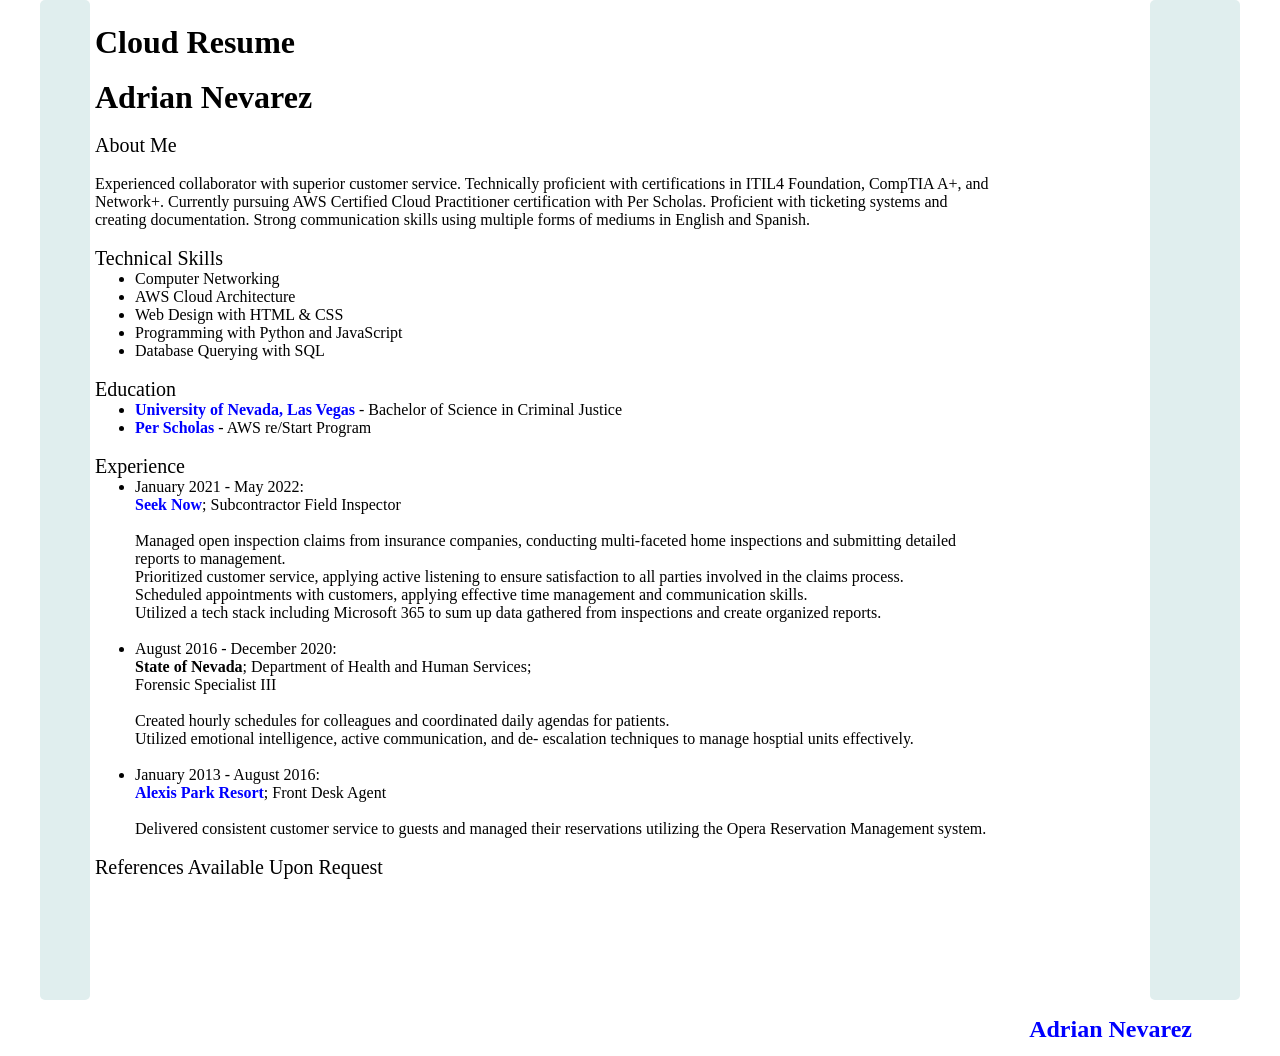
==== index.html @ f937c334 "Update index.html added semantics for code readability" ====
<!doctype html>
<link href="CSS.css" rel="stylesheet">
<html>
<div id="header"></div>
<div class="left"></div>
<div class="stuff">
  <style>
  hl {
  font-weight: bold;
  color: blue;
  }
  </style>
  <br> <header>
  <h1>Cloud Resume</h1>
  <br>
  <h1>Adrian Nevarez</h1>
  </header> <br> 
  <p class="head">About Me</p>
  <br> <main>
    <p>Experienced collaborator with superior customer
service. Technically proficient with certifications in ITIL4 Foundation, CompTIA A+, and Network+. 
      Currently pursuing AWS Certified Cloud Practitioner certification with Per Scholas. 
Proficient with ticketing systems and creating documentation. 
Strong communication skills using multiple forms of mediums in English and Spanish.</p>
  <br>
  <p class="head">Technical Skills</p>
  <ul>
    <li>Computer Networking</li>
    <li>AWS Cloud Architecture</li>
    <li>Web Design with HTML & CSS</li>
    <li>Programming with Python and JavaScript</li>
    <li>Database Querying with SQL</li>
  </ul>
  <br>
  <p class="head">Education</p>
  <ul>
    <li><a href="https://www.unlv.edu/"><hl>University of Nevada, Las Vegas</hl></a> - Bachelor of Science in Criminal Justice </li>
    <li><a href="https://www.perscholas.org/"><hl>Per Scholas</hl></a> - AWS re/Start Program</li>
  </ul>
  <br>
  <p class="head">Experience</p>
  <ul>
    <li>January 2021 - May 2022: <br>
      <a href="https://www.seek-now.com/"><hl>Seek Now</hl></a>; Subcontractor Field Inspector</li><br>
    Managed open inspection claims from insurance companies, conducting multi-faceted home inspections and submitting detailed reports to management.<br>
Prioritized customer service, applying active listening to ensure satisfaction to all parties involved in the claims process.<br>
Scheduled appointments with customers, applying effective time management and communication skills. <br>
Utilized a tech stack including Microsoft 365 to sum up data gathered from inspections and create organized reports.<br>
    <br>
    <li>August 2016 - December 2020: <br>
      <strong>State of Nevada</strong>; Department of Health and Human Services;<br>
      Forensic Specialist III</li><br>
    Created hourly schedules for colleagues and coordinated 
 daily agendas for patients.<br>
 Utilized emotional intelligence, active communication, and de-
 escalation techniques to manage hosptial units effectively.<br>
    <br>
    <li>January 2013 - August 2016: <br>
      <a href="https://www.alexispark.com/"><hl>Alexis Park Resort</hl></a>; Front Desk Agent</li><br>
    Delivered consistent customer service to guests and managed their
reservations utilizing the Opera Reservation Management system.
  </ul>
  <br>
  <p class="head">References Available Upon Request</p>
</div> </main> 
<div class="right"></div>
<div id="footer">
  <h2 id="name"><a href="https://www.linkedin.com/in/adrian-nevarez-014096241/"><hl>Adrian Nevarez</hl></a></h2></div>
  </html>
---- CSS.css ----
* {
  max-width: 1200px;
  margin: auto;
}


/*body {
    min-width: 500px;
}*/

div {
  border-radius: 5px;
}

#header {
  height: 40px;
  width: 100%;
  background-color: #Green;
  position: fixed;
  z-index: 1;
}

#title {
  margin-left: 3%;
}

#footer {
  height: 50px;
  width: 100%;
  background-color: #Green;
  clear: both;
  position: relative;
}

.left {
  height: 1000px;
  width: 50px;
  background-color: #e0eeee;
  float: left;
  position: fixed;
}

.right {
  height: 1000px;
  width: 90px;
  background-color: #e0eeee;
  float: right;
  position: inherit;
}

.stuff {
  display: inline-block;
  margin-top: 6px;
  margin-left: 55px;
  width: 75%;
  height: 1000px;
}

p,
li {
  font-family: 'Cormorant Garamond';
}

.head {
  font-size: 20px;
}

#name {
  font-family: Sacramento;
  float: right;
  margin-top: 10px;
  margin-right: 4%;
}

a {
  color: black;
  text-decoration: none;
}

@media only screen and (max-width: 430px) {
  .left,
  .right {
    display: none;
  }
  .stuff {
    width: 100%;
    margin-left: 10px;
  }
}
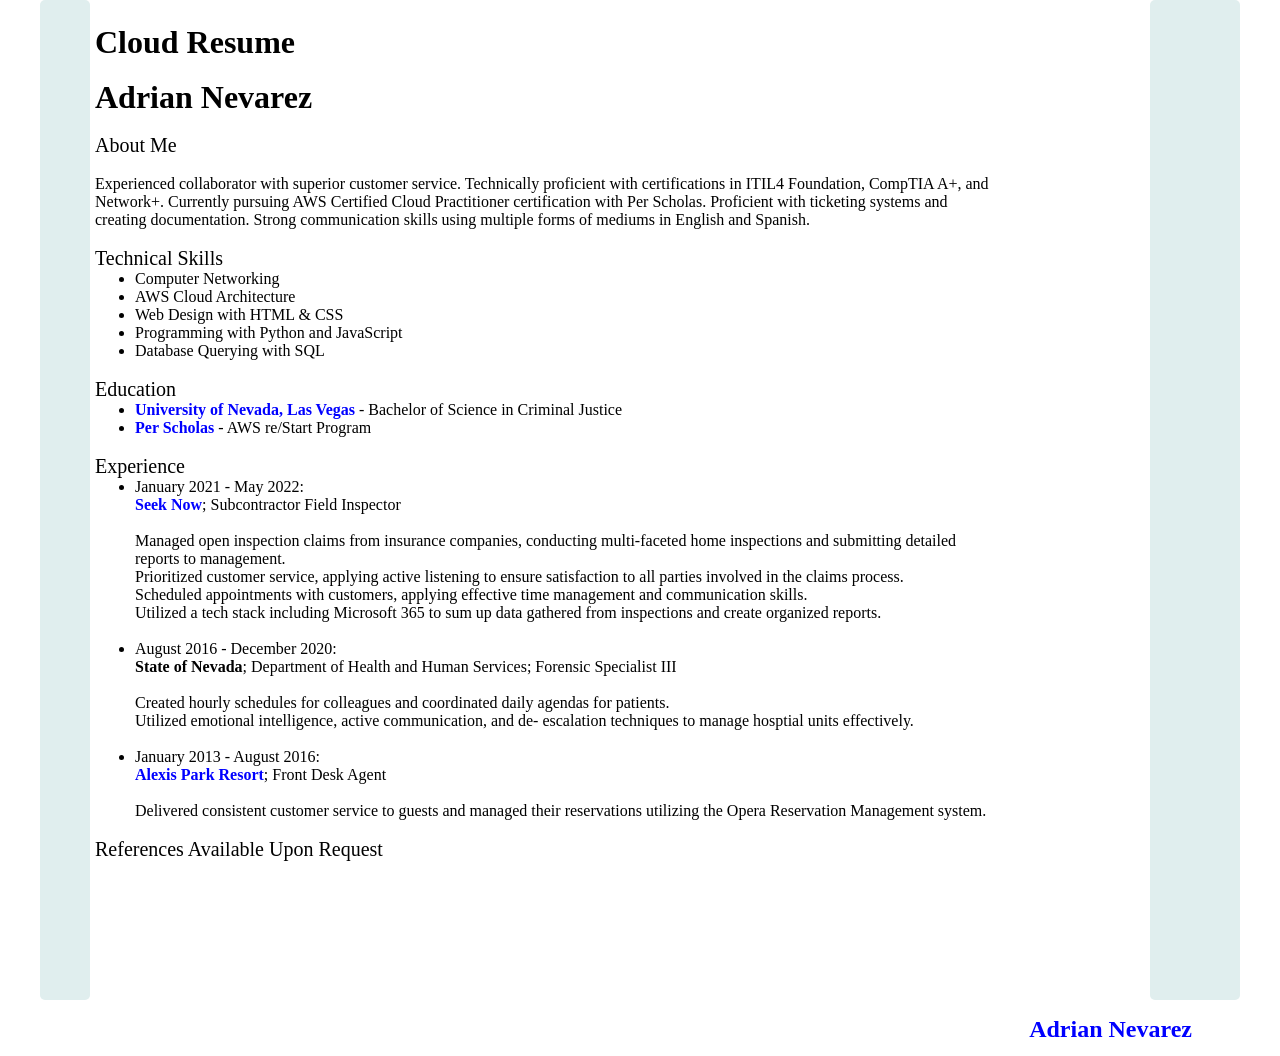
==== commit 88c8d59b: "Update index.html" ====
--- a/index.html
+++ b/index.html
@@ -48,8 +48,7 @@
 Utilized a tech stack including Microsoft 365 to sum up data gathered from inspections and create organized reports.<br>
     <br>
     <li>August 2016 - December 2020: <br>
-      <strong>State of Nevada</strong>; Department of Health and Human Services;<br>
-      Forensic Specialist III</li><br>
+      <strong>State of Nevada</strong>; Department of Health and Human Services; Forensic Specialist III</li><br>
     Created hourly schedules for colleagues and coordinated 
  daily agendas for patients.<br>
  Utilized emotional intelligence, active communication, and de-
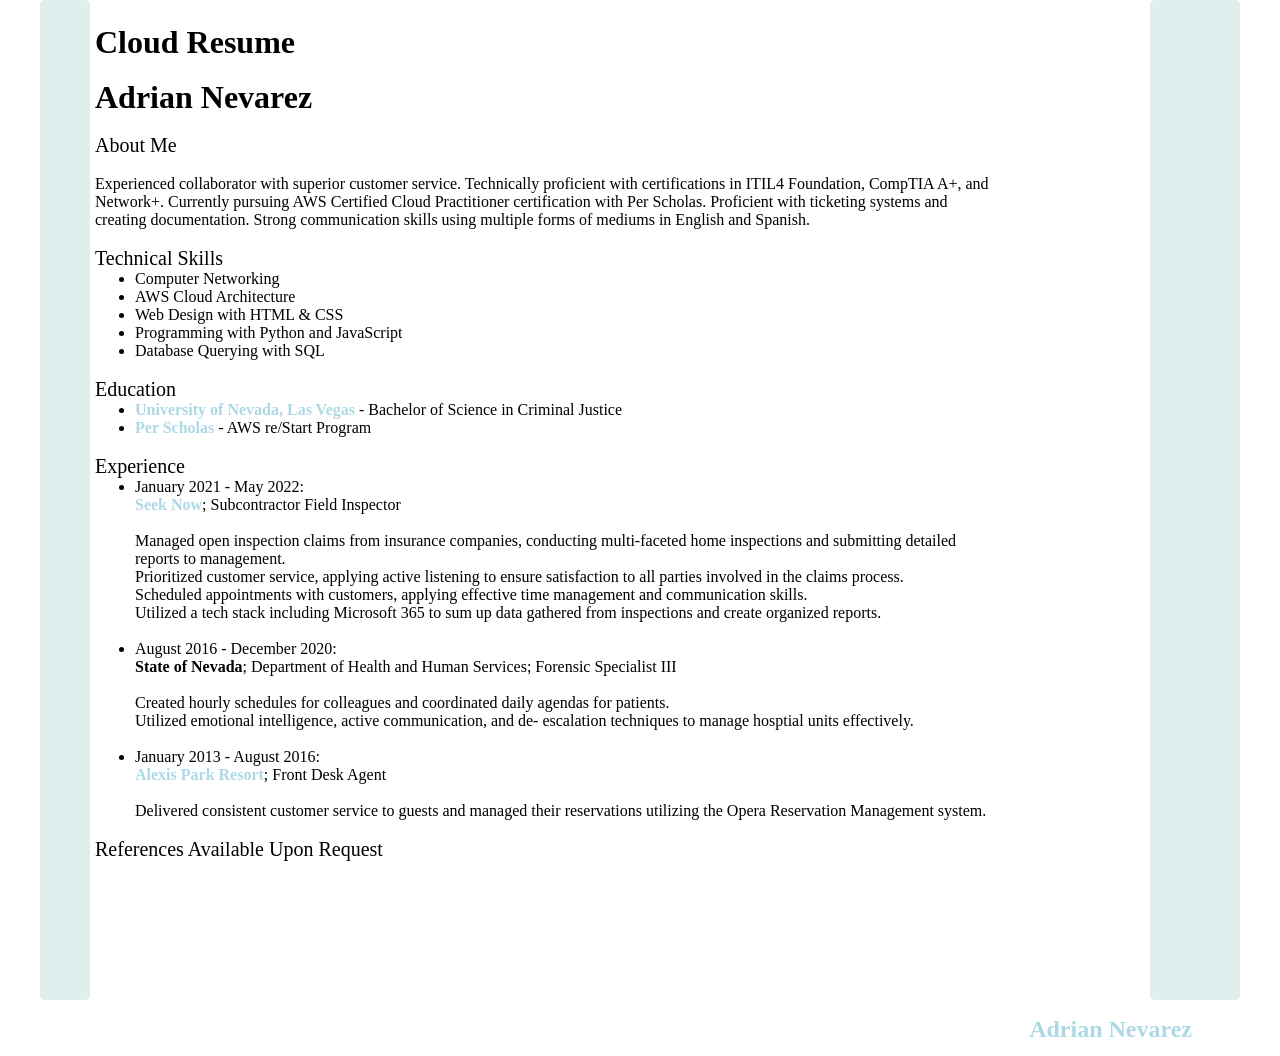
==== commit d5ea9a0b: "Update index.html updated color" ====
--- a/index.html
+++ b/index.html
@@ -7,7 +7,7 @@
   <style>
   hl {
   font-weight: bold;
-  color: blue;
+  color: lightBlue;
   }
   </style>
   <br> <header>
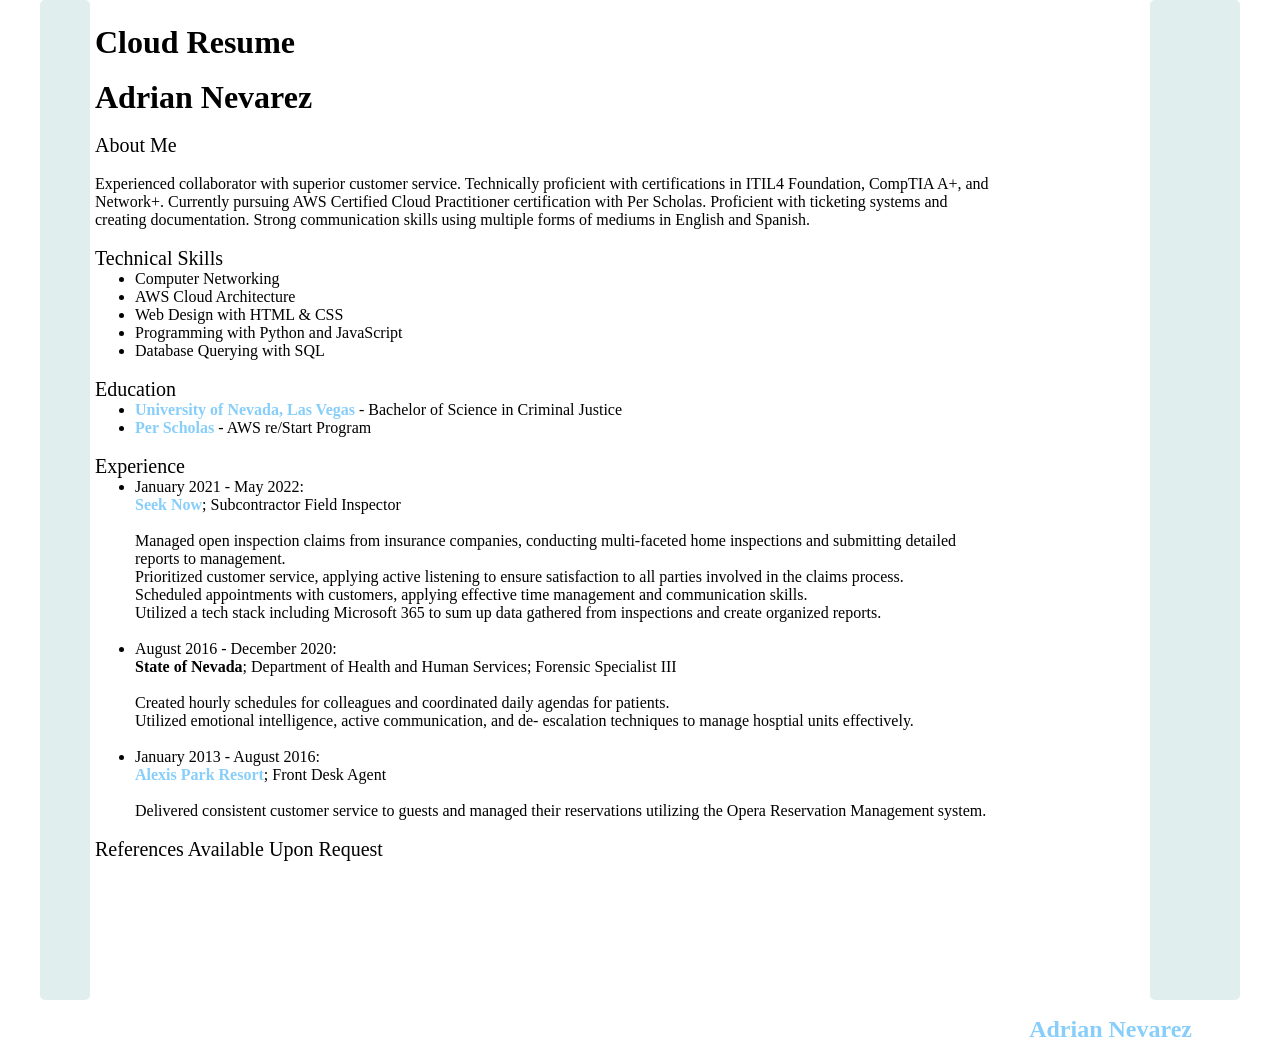
==== commit 4531b48e: "Update index.html updated color" ====
--- a/index.html
+++ b/index.html
@@ -7,7 +7,7 @@
   <style>
   hl {
   font-weight: bold;
-  color: lightBlue;
+  color: LightSkyBlue;
   }
   </style>
   <br> <header>
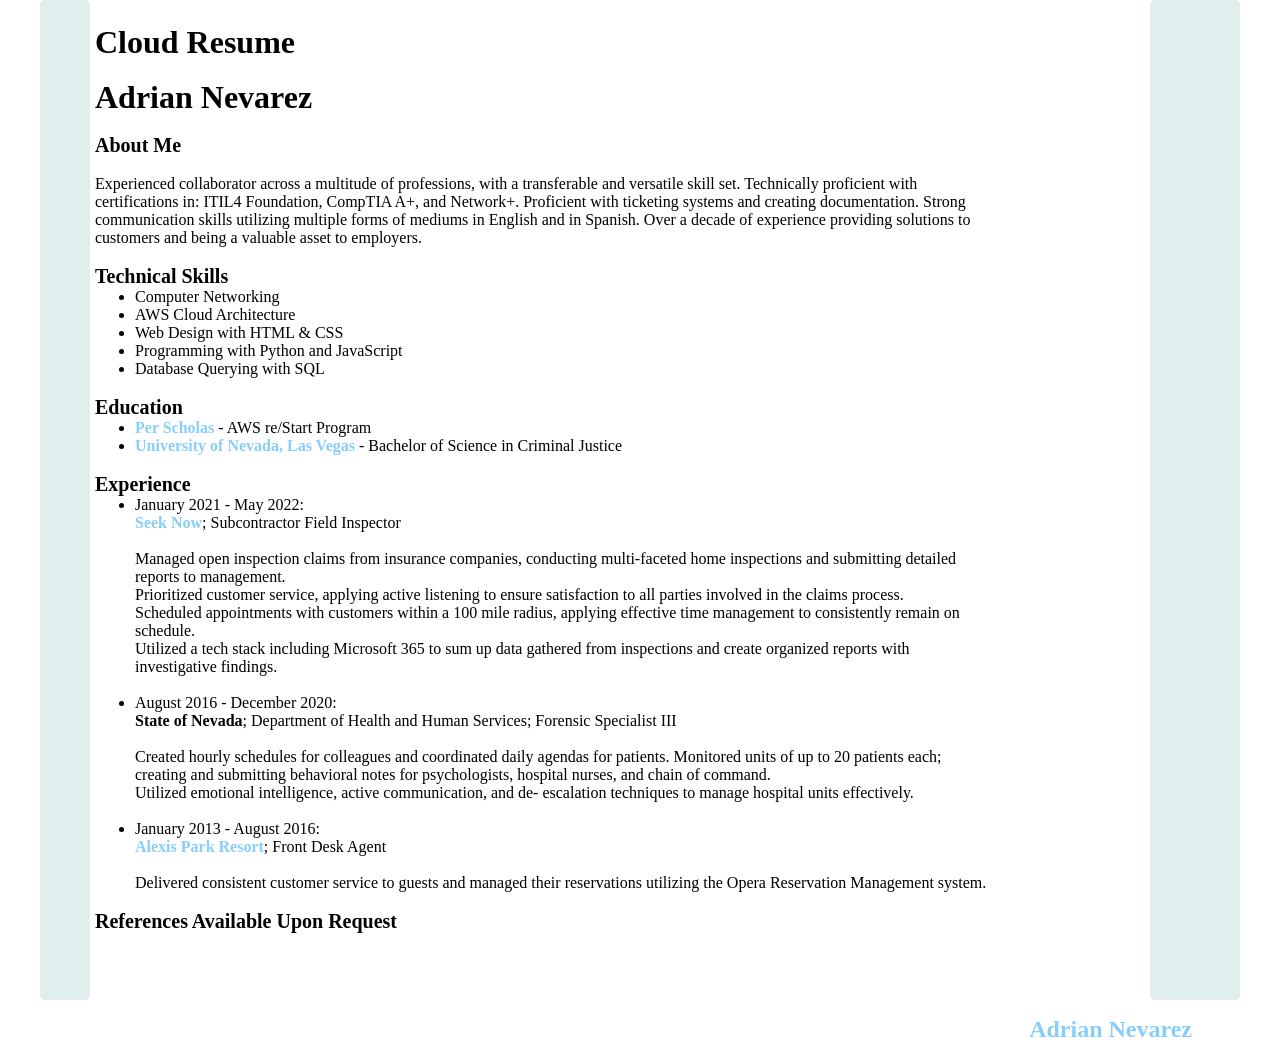
==== commit 7b3cd74c: "Update index.html updated grammar and wording" ====
--- a/index.html
+++ b/index.html
@@ -17,11 +17,11 @@
   </header> <br> 
   <p class="head">About Me</p>
   <br> <main>
-    <p>Experienced collaborator with superior customer
-service. Technically proficient with certifications in ITIL4 Foundation, CompTIA A+, and Network+. 
-      Currently pursuing AWS Certified Cloud Practitioner certification with Per Scholas. 
-Proficient with ticketing systems and creating documentation. 
-Strong communication skills using multiple forms of mediums in English and Spanish.</p>
+    <p>Experienced collaborator across a multitude of professions, with a transferable and versatile
+skill set. Technically proficient with certifications in: ITIL4 Foundation, CompTIA A+, and
+Network+. Proficient with ticketing systems and creating documentation. Strong communication
+skills utilizing multiple forms of mediums in English and in Spanish. Over a decade of
+experience providing solutions to customers and being a valuable asset to employers.</p>
   <br>
   <p class="head">Technical Skills</p>
   <ul>
@@ -34,8 +34,8 @@
   <br>
   <p class="head">Education</p>
   <ul>
+    <li><a href="https://www.perscholas.org/"><hl>Per Scholas</hl></a> - AWS re/Start Program</li>
     <li><a href="https://www.unlv.edu/"><hl>University of Nevada, Las Vegas</hl></a> - Bachelor of Science in Criminal Justice </li>
-    <li><a href="https://www.perscholas.org/"><hl>Per Scholas</hl></a> - AWS re/Start Program</li>
   </ul>
   <br>
   <p class="head">Experience</p>
@@ -44,15 +44,18 @@
       <a href="https://www.seek-now.com/"><hl>Seek Now</hl></a>; Subcontractor Field Inspector</li><br>
     Managed open inspection claims from insurance companies, conducting multi-faceted home inspections and submitting detailed reports to management.<br>
 Prioritized customer service, applying active listening to ensure satisfaction to all parties involved in the claims process.<br>
-Scheduled appointments with customers, applying effective time management and communication skills. <br>
-Utilized a tech stack including Microsoft 365 to sum up data gathered from inspections and create organized reports.<br>
+Scheduled appointments with customers within a 100 mile radius, applying effective time
+management to consistently remain on schedule. <br>
+Utilized a tech stack including Microsoft 365 to sum up data gathered from inspections
+and create organized reports with investigative findings.<br>
     <br>
     <li>August 2016 - December 2020: <br>
       <strong>State of Nevada</strong>; Department of Health and Human Services; Forensic Specialist III</li><br>
     Created hourly schedules for colleagues and coordinated 
- daily agendas for patients.<br>
+ daily agendas for patients. Monitored units of up to 20 patients each; creating and submitting behavioral notes for
+psychologists, hospital nurses, and chain of command.<br>
  Utilized emotional intelligence, active communication, and de-
- escalation techniques to manage hosptial units effectively.<br>
+ escalation techniques to manage hospital units effectively.<br>
     <br>
     <li>January 2013 - August 2016: <br>
       <a href="https://www.alexispark.com/"><hl>Alexis Park Resort</hl></a>; Front Desk Agent</li><br>
--- a/CSS.css
+++ b/CSS.css
@@ -63,6 +63,7 @@
 
 .head {
   font-size: 20px;
+  font-weight: bold;
 }
 
 #name {
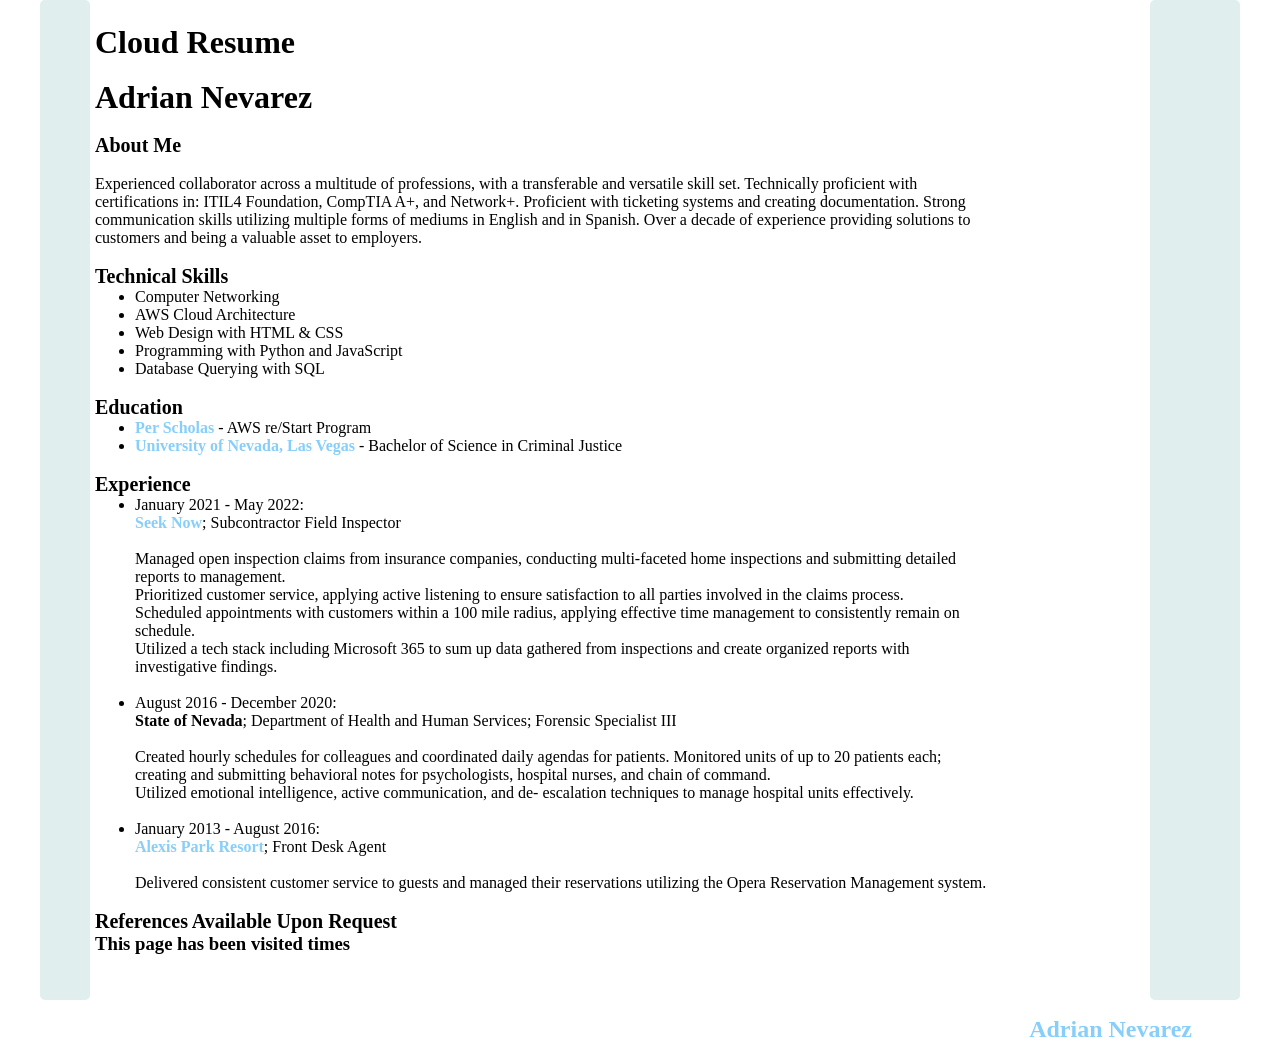
==== commit fbc6a783: "Update index.html Working on adding a visitor counter" ====
--- a/index.html
+++ b/index.html
@@ -64,6 +64,11 @@
   </ul>
   <br>
   <p class="head">References Available Upon Request</p>
+    
+<h3>This page has been visited <span id="visits"></span>times</h3>
+    
+ <script src="scripts/main.js"></script>
+    
 </div> </main> 
 <div class="right"></div>
 <div id="footer">
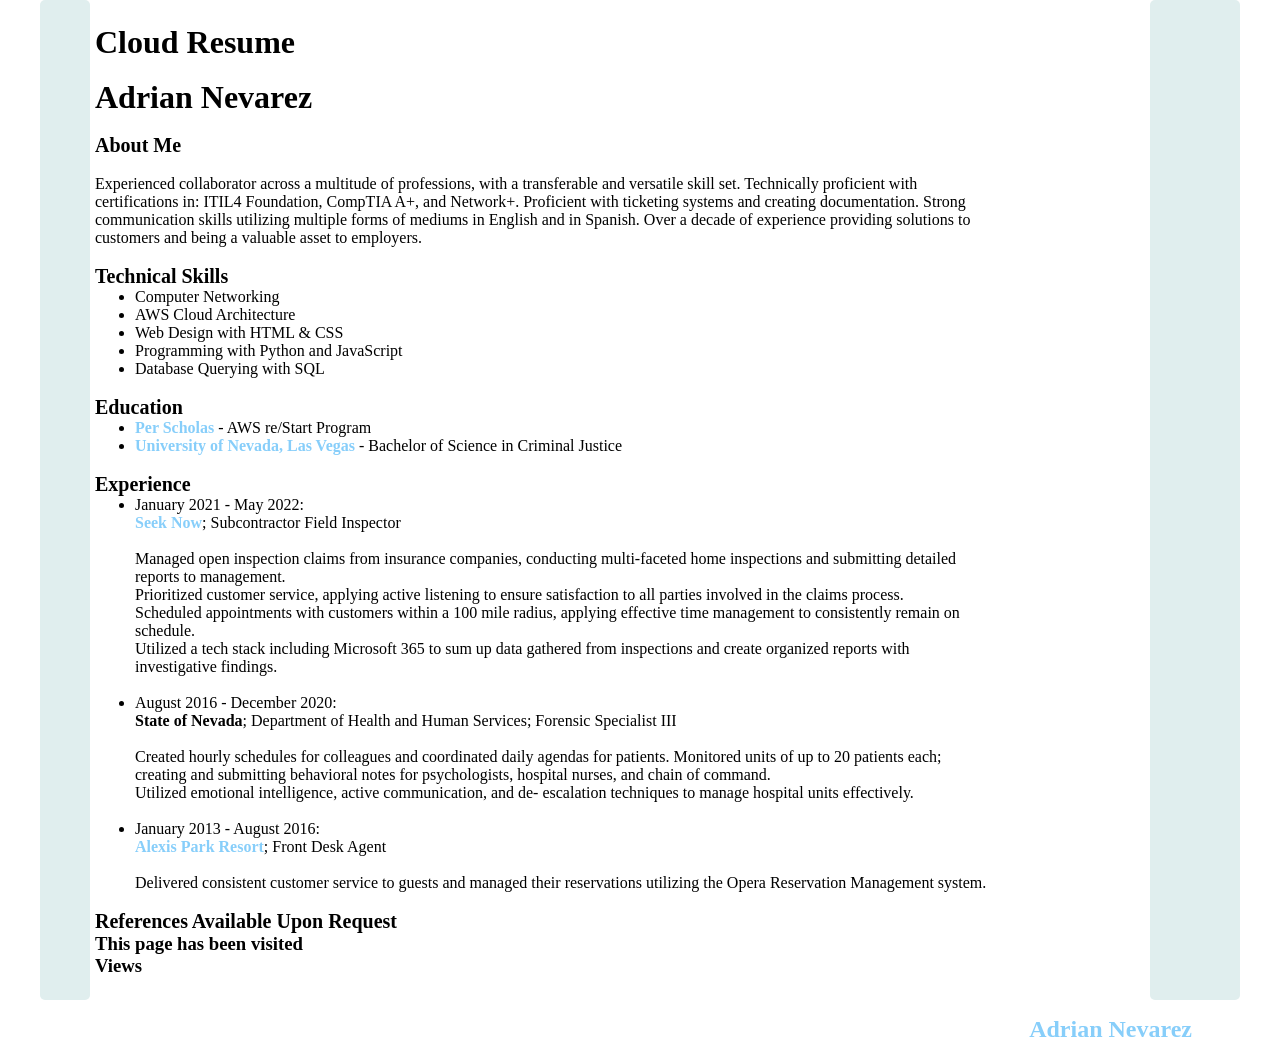
==== commit 6da5f95d: "Update index.html updated javacript call to accurately create a view count once I am able to create " ====
--- a/index.html
+++ b/index.html
@@ -65,9 +65,9 @@
   <br>
   <p class="head">References Available Upon Request</p>
     
-<h3>This page has been visited <span id="visits"></span>times</h3>
+<h3>This page has been visited <div class="counter-number">Views</div></h3>
     
- <script src="scripts/main.js"></script>
+ <script src="./main.js"></script>
     
 </div> </main> 
 <div class="right"></div>
